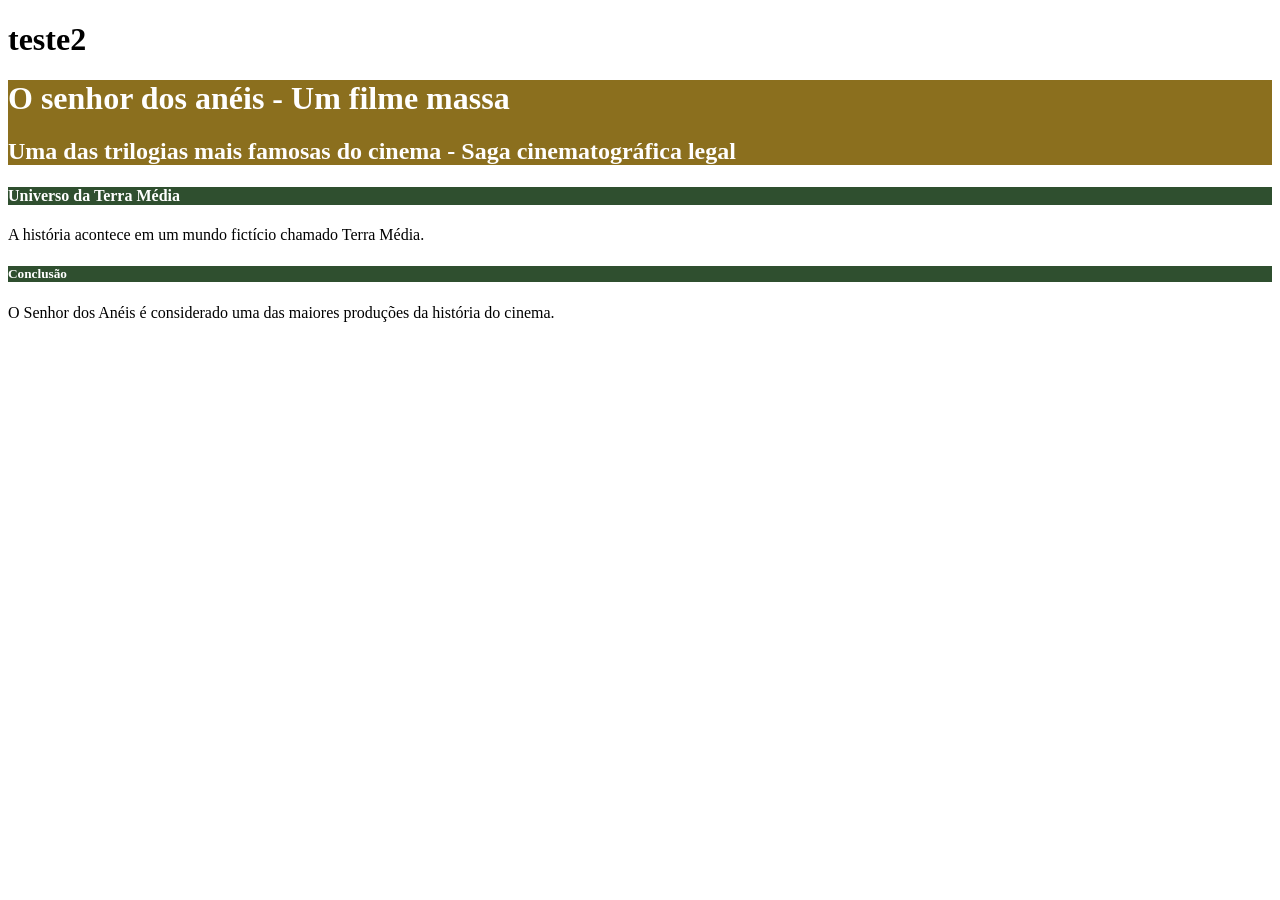
==== index.html @ 2c0cc994 "novas atualizações" ====
<!DOCTYPE html>
<html lang="pt-br">
<head>
    <meta charset="UTF-8">
    <meta name="viewport" content="width=device-width, initial-scale=1.0">
    <title>Document</title>
    <style>
        #Titulo_principal{
            background-color: #8B6F1E;
            color: white;
        }

        .Titulo_secundario{
            background-color: #2F4F2F;
            color: white;
        }
    </style>

</head>
<body>
    
     <h1>teste2</h1>
    <div id="Titulo_principal">

        <h1>O senhor dos anéis - Um filme massa</h1>
        <h2>Uma das trilogias mais famosas do cinema - Saga cinematográfica legal</h2>

        <nav>
            <a href="Home"></a>
            <a href="Sinopse"></a>
            <a href="Imagem do filme"></a>
            <a href="Personagens principais"></a>
            <a href="Informações"></a>
            <a href="Curiosidades"></a>
            <a href="Impacto Cultural"></a>
            <a href="Ordem dos filmes"></a>
        </nav>
    </div>

    <h4 class="Titulo_secundario">Universo da Terra Média</h4>
        <p>A história acontece em um mundo fictício chamado Terra Média.</p>
    <h5 class="Titulo_secundario">Conclusão</h5>
        <p>O Senhor dos Anéis é considerado uma das maiores produções da história do
        cinema.</p>



</body>
</html>
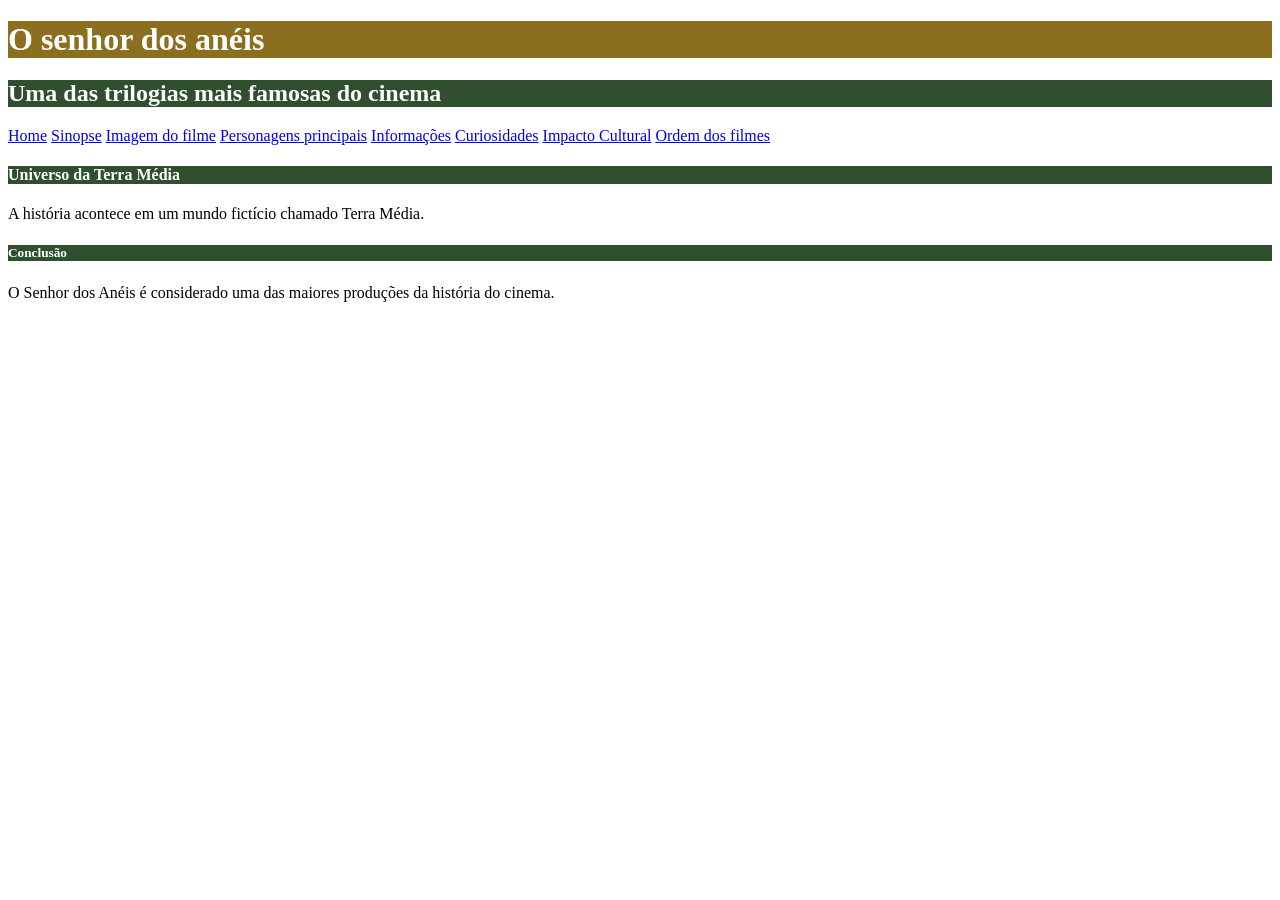
==== commit a3dc0864: "Novas mudanças" ====
--- a/index.html
+++ b/index.html
@@ -1,49 +1,35 @@
-<!DOCTYPE html>
+<!doctype html>
 <html lang="pt-br">
-<head>
-    <meta charset="UTF-8">
-    <meta name="viewport" content="width=device-width, initial-scale=1.0">
-    <title>Document</title>
-    <style>
-        #Titulo_principal{
-            background-color: #8B6F1E;
-            color: white;
-        }
+  <head>
+    <meta charset="UTF-8" />
+    <meta name="viewport" content="width=device-width, initial-scale=1.0" />
+    <title>Site senhor dos anel</title>
+    <link rel="stylesheet" href="style.css">
+  </head>
+  <body>
+    <div">
+      <h1 id="Titulo_principal">O senhor dos anéis</h1>
+      <h2 class="Titulo_secundario">
+        Uma das trilogias mais famosas do cinema
+      </h2>
+      <nav>
+        <a href="index.html">Home</a>
+        <a href="sinopse.html">Sinopse</a>
+        <a href="imagen_do_filme.html">Imagem do filme</a>
+        <a href="personagens_principais.html">Personagens principais</a>
+        <a href="informacoes.html">Informações</a>
+        <a href="Curiosidades.html">Curiosidades</a>
+        <a href="impacto.html">Impacto Cultural</a>
+        <a href="ordem_dos_filmes.html">Ordem dos filmes</a>
+      </nav>
 
-        .Titulo_secundario{
-            background-color: #2F4F2F;
-            color: white;
-        }
-    </style>
-
-</head>
-<body>
-    
-     <h1>teste2</h1>
-    <div id="Titulo_principal">
-
-        <h1>O senhor dos anéis - Um filme massa</h1>
-        <h2>Uma das trilogias mais famosas do cinema - Saga cinematográfica legal</h2>
-
-        <nav>
-            <a href="Home"></a>
-            <a href="Sinopse"></a>
-            <a href="Imagem do filme"></a>
-            <a href="Personagens principais"></a>
-            <a href="Informações"></a>
-            <a href="Curiosidades"></a>
-            <a href="Impacto Cultural"></a>
-            <a href="Ordem dos filmes"></a>
-        </nav>
+      <h4 class="Titulo_secundario">Universo da Terra Média</h4>
+      <p>A história acontece em um mundo fictício chamado Terra Média.</p>
+      <h5 class="Titulo_secundario">Conclusão</h5>
+      <p>
+        O Senhor dos Anéis é considerado uma das maiores produções da história
+        do cinema.
+      </p>
     </div>
-
-    <h4 class="Titulo_secundario">Universo da Terra Média</h4>
-        <p>A história acontece em um mundo fictício chamado Terra Média.</p>
-    <h5 class="Titulo_secundario">Conclusão</h5>
-        <p>O Senhor dos Anéis é considerado uma das maiores produções da história do
-        cinema.</p>
-
-
-
-</body>
-</html>+  </body>
+</html>
--- a/style.css
+++ b/style.css
@@ -0,0 +1,10 @@
+
+#Titulo_principal {
+background-color: #8b6f1e;
+color: white;
+}
+
+.Titulo_secundario {
+background-color: #2f4f2f;
+color: white;
+}
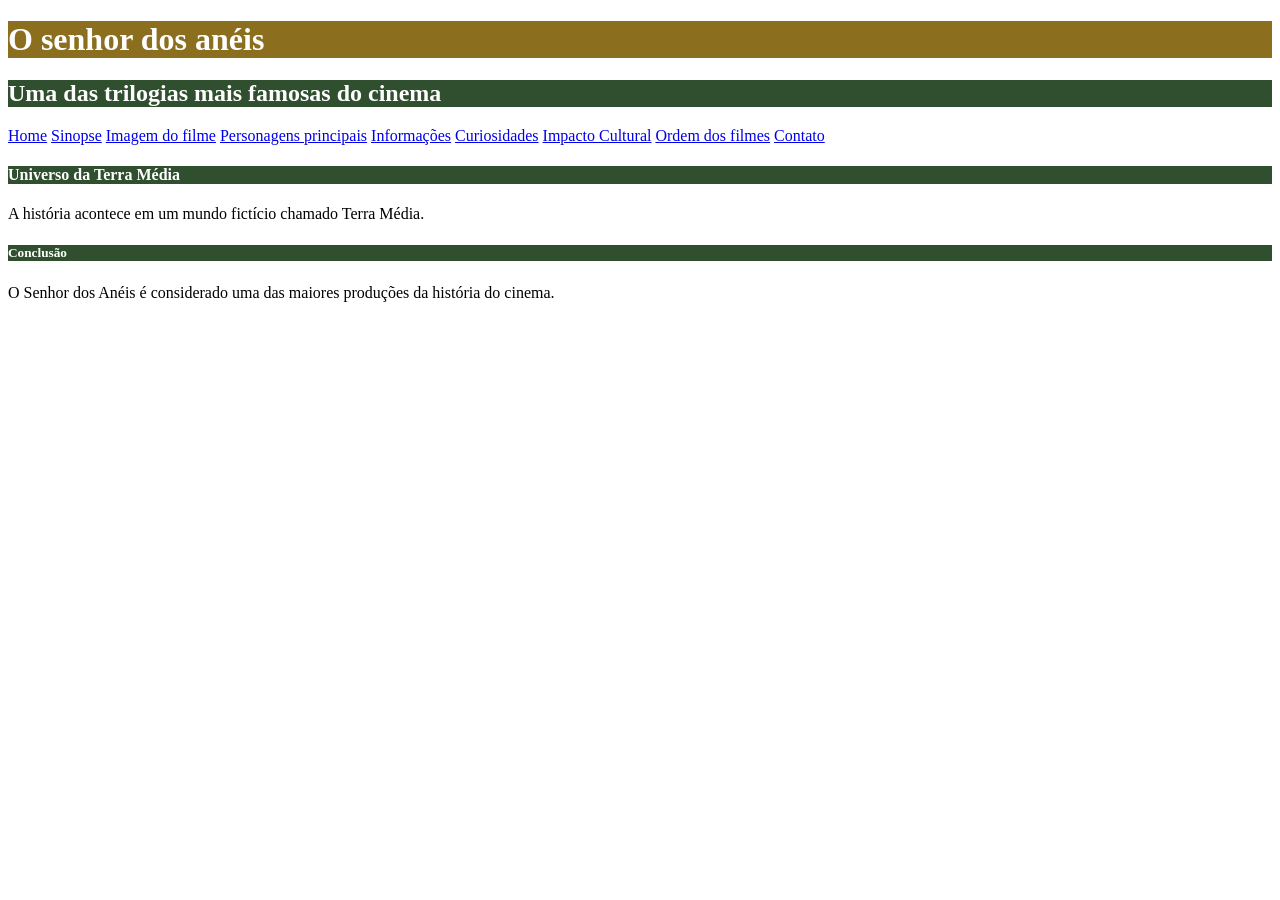
==== commit a9980369: "Criação pagina de contato" ====
--- a/index.html
+++ b/index.html
@@ -21,6 +21,7 @@
         <a href="Curiosidades.html">Curiosidades</a>
         <a href="impacto.html">Impacto Cultural</a>
         <a href="ordem_dos_filmes.html">Ordem dos filmes</a>
+        <a href="contato.html">Contato</a>
       </nav>
 
       <h4 class="Titulo_secundario">Universo da Terra Média</h4>
--- a/style.css
+++ b/style.css
@@ -7,4 +7,4 @@
 .Titulo_secundario {
 background-color: #2f4f2f;
 color: white;
-}
+}
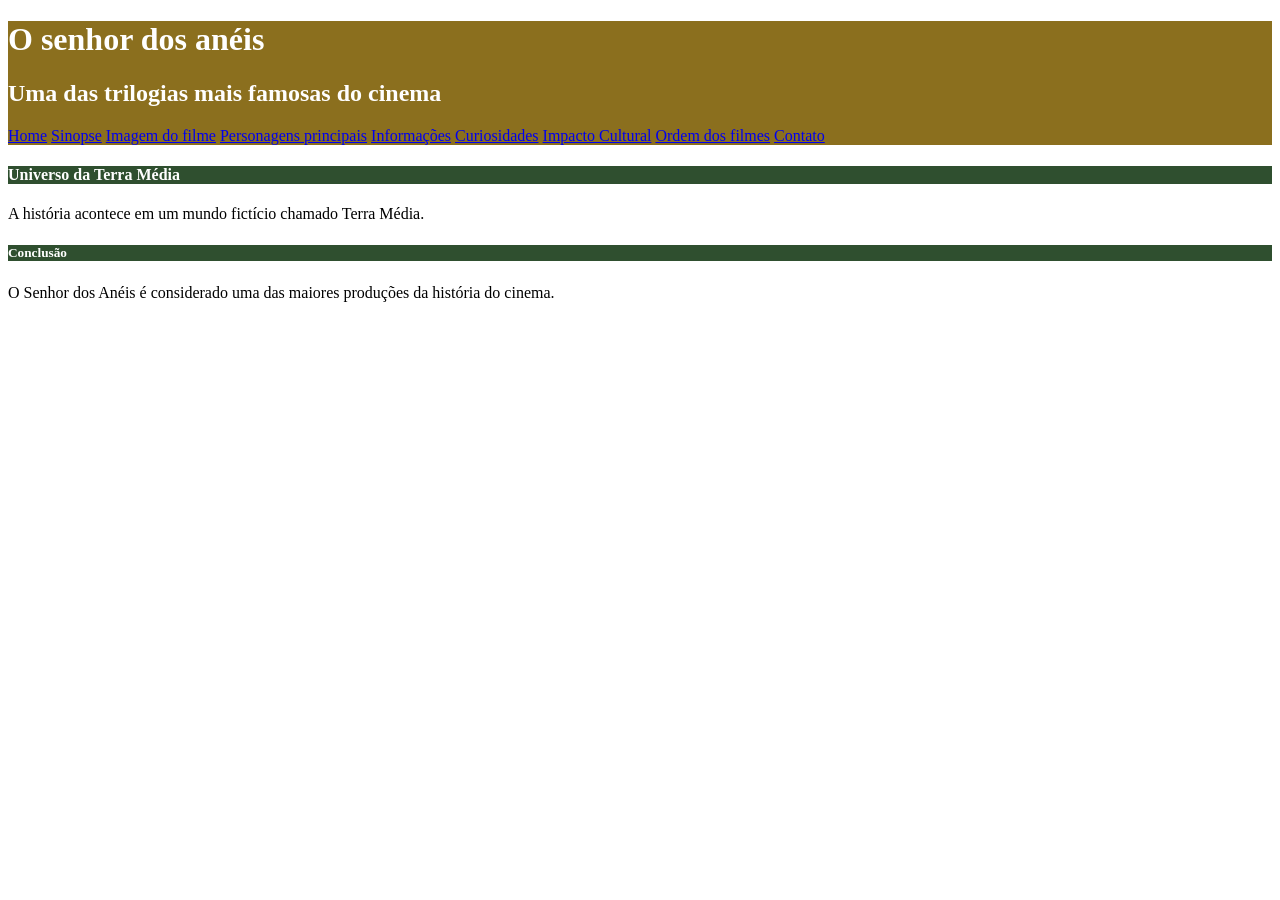
==== commit b5db0a81: "5.0" ====
--- a/index.html
+++ b/index.html
@@ -7,9 +7,9 @@
     <link rel="stylesheet" href="style.css">
   </head>
   <body>
-    <div">
-      <h1 id="Titulo_principal">O senhor dos anéis</h1>
-      <h2 class="Titulo_secundario">
+    <div class="Titulo_principal">
+      <h1>O senhor dos anéis</h1>
+      <h2>
         Uma das trilogias mais famosas do cinema
       </h2>
       <nav>
@@ -23,7 +23,7 @@
         <a href="ordem_dos_filmes.html">Ordem dos filmes</a>
         <a href="contato.html">Contato</a>
       </nav>
-
+    </div>
       <h4 class="Titulo_secundario">Universo da Terra Média</h4>
       <p>A história acontece em um mundo fictício chamado Terra Média.</p>
       <h5 class="Titulo_secundario">Conclusão</h5>
@@ -31,6 +31,5 @@
         O Senhor dos Anéis é considerado uma das maiores produções da história
         do cinema.
       </p>
-    </div>
   </body>
 </html>
--- a/style.css
+++ b/style.css
@@ -1,5 +1,5 @@
 
-#Titulo_principal {
+.Titulo_principal {
 background-color: #8b6f1e;
 color: white;
 }
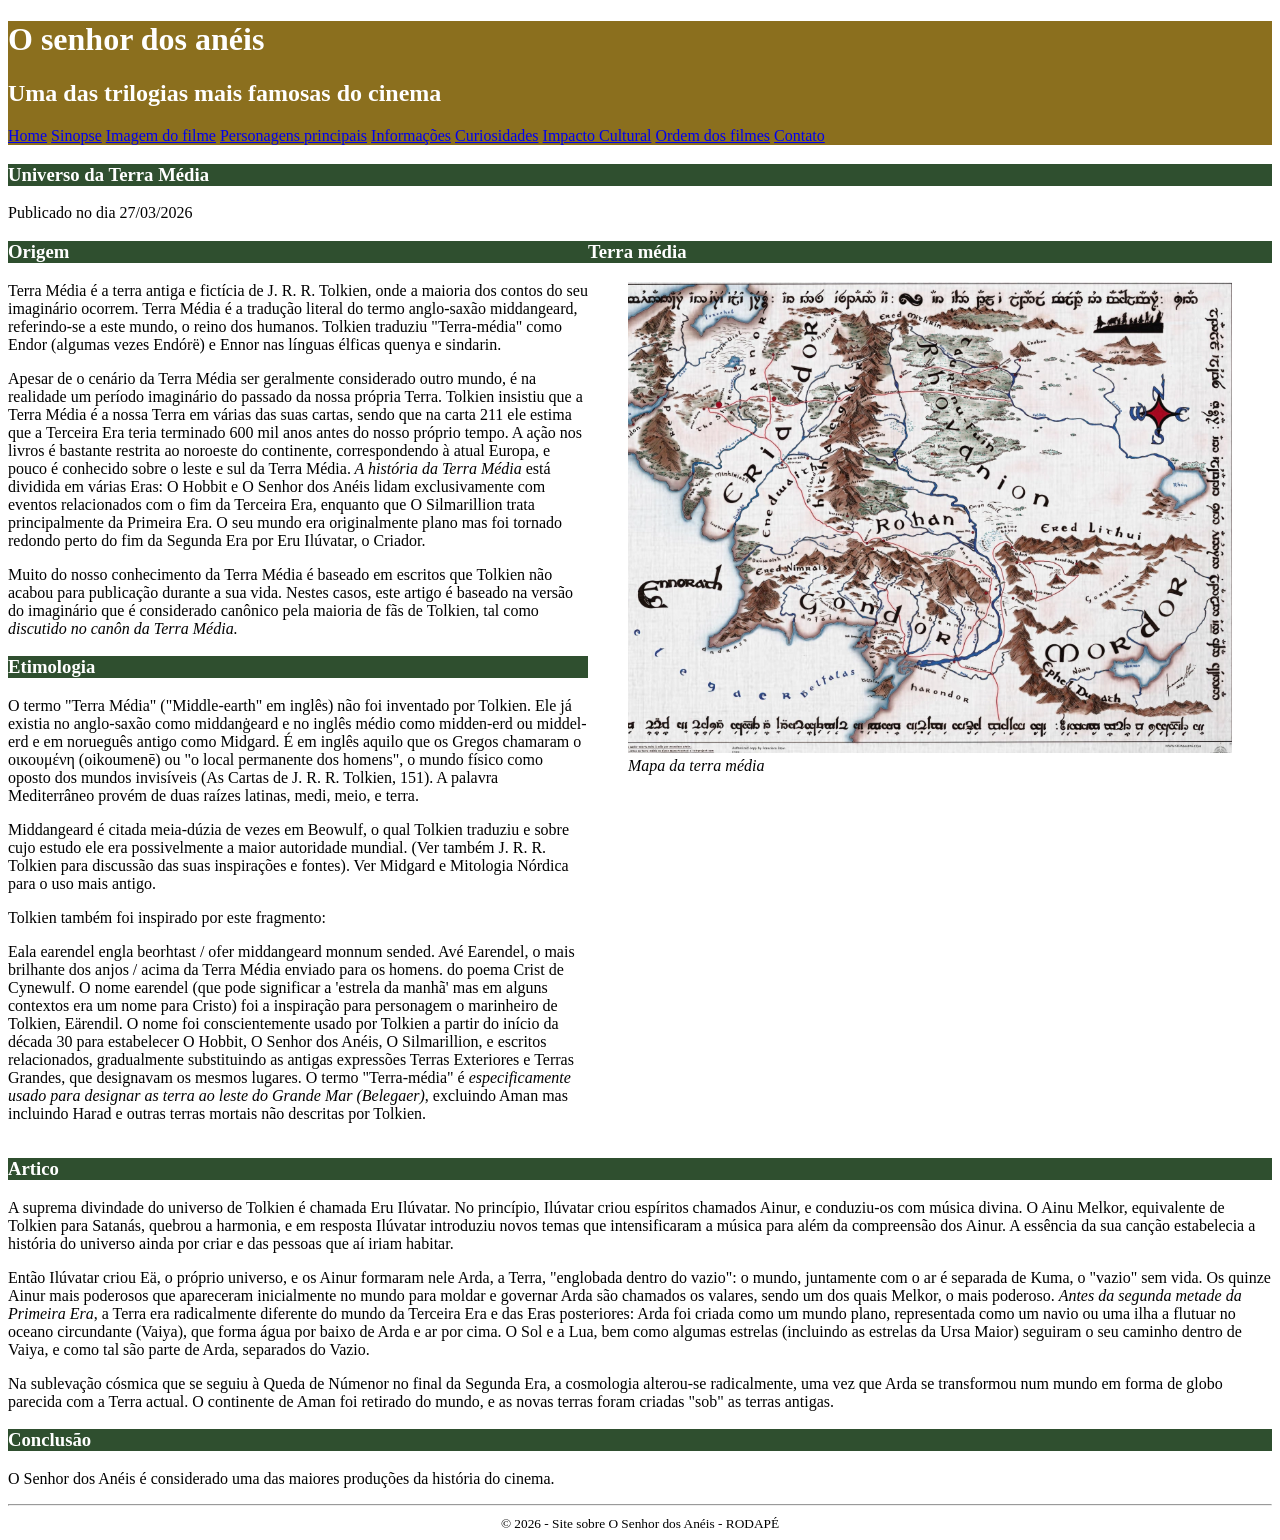
==== commit f00f3125: "Novo update" ====
--- a/index.html
+++ b/index.html
@@ -4,14 +4,13 @@
     <meta charset="UTF-8" />
     <meta name="viewport" content="width=device-width, initial-scale=1.0" />
     <title>Site senhor dos anel</title>
-    <link rel="stylesheet" href="style.css">
+    <link rel="stylesheet" href="style.css" type="text/css">
+    <link rel="icon" type="imagen/x-icon" href="img/espada.ico">
   </head>
   <body>
-    <div class="Titulo_principal">
+    <header class="Titulo_principal">
       <h1>O senhor dos anéis</h1>
-      <h2>
-        Uma das trilogias mais famosas do cinema
-      </h2>
+      <h2>Uma das trilogias mais famosas do cinema</h2>
       <nav>
         <a href="index.html">Home</a>
         <a href="sinopse.html">Sinopse</a>
@@ -23,13 +22,127 @@
         <a href="ordem_dos_filmes.html">Ordem dos filmes</a>
         <a href="contato.html">Contato</a>
       </nav>
-    </div>
-      <h4 class="Titulo_secundario">Universo da Terra Média</h4>
-      <p>A história acontece em um mundo fictício chamado Terra Média.</p>
-      <h5 class="Titulo_secundario">Conclusão</h5>
-      <p>
-        O Senhor dos Anéis é considerado uma das maiores produções da história
-        do cinema.
-      </p>
+    </header>
+    <main>
+      <header>
+        <h3 class="Titulo_secundario">Universo da Terra Média</h3>
+        <span>Publicado no dia 27/03/2026</span>
+      </header>
+      <div id="layout">
+        <article>
+          <section>
+            <h3 class="Titulo_secundario">Origem</h3>
+            <p>Terra Média é a terra antiga e fictícia de J. R. R. Tolkien, onde a maioria dos
+            contos do seu imaginário ocorrem. Terra Média é a tradução literal do termo
+            anglo-saxão middangeard, referindo-se a este mundo, o reino dos humanos.
+            Tolkien traduziu "Terra-média" como Endor (algumas vezes Endórë) e Ennor
+            nas línguas élficas quenya e sindarin.</p>
+
+            <p>Apesar de o cenário da Terra Média ser geralmente considerado outro mundo,
+            é na realidade um período imaginário do passado da nossa própria Terra.
+            Tolkien insistiu que a Terra Média é a nossa Terra em várias das suas cartas,
+            sendo que na carta 211 ele estima que a Terceira Era teria terminado 600 mil
+            anos antes do nosso próprio tempo. A ação nos livros é bastante restrita ao
+            noroeste do continente, correspondendo à atual Europa, e pouco é conhecido
+            sobre o leste e sul da Terra Média.<em> A história da Terra Média</em> está dividida em
+            várias Eras: O Hobbit e O Senhor dos Anéis lidam exclusivamente com
+            eventos relacionados com o fim da Terceira Era, enquanto que O Silmarillion
+            trata principalmente da Primeira Era. O seu mundo era originalmente plano
+            mas foi tornado redondo perto do fim da Segunda Era por Eru Ilúvatar, o
+            Criador.</p>
+
+            <p>Muito do nosso conhecimento da Terra Média é baseado em escritos que
+            Tolkien não acabou para publicação durante a sua vida. Nestes casos, este
+            artigo é baseado na versão do imaginário que é considerado canônico pela
+            maioria de fãs de Tolkien, tal como <em>discutido no canôn da Terra Média.</em></p>
+          </section>
+
+
+          <section>
+            <h3 class="Titulo_secundario">Etimologia</h3>
+            <p>O termo "Terra Média" ("Middle-earth" em inglês) não foi inventado por
+            Tolkien. Ele já existia no anglo-saxão como middanġeard e no inglês médio
+            como midden-erd ou middel-erd e em norueguês antigo como Midgard. É em
+            inglês aquilo que os Gregos chamaram o οικουμένη (oikoumenē) ou "o local
+            permanente dos homens", o mundo físico como oposto dos mundos invisíveis
+            (As Cartas de J. R. R. Tolkien, 151). A palavra Mediterrâneo provém de duas
+            raízes latinas, medi, meio, e terra.</p>
+
+            <p>Middangeard é citada meia-dúzia de vezes em Beowulf, o qual Tolkien
+            traduziu e sobre cujo estudo ele era possivelmente a maior autoridade
+            mundial. (Ver também J. R. R. Tolkien para discussão das suas inspirações e
+            fontes). Ver Midgard e Mitologia Nórdica para o uso mais antigo.</p>
+            
+            <p>Tolkien também foi inspirado por este fragmento:</p>
+
+            Eala earendel engla beorhtast / ofer middangeard monnum sended.
+            Avé Earendel, o mais brilhante dos anjos / acima da Terra Média enviado para
+            os homens. do poema Crist de Cynewulf. O nome earendel (que pode
+            significar a 'estrela da manhã' mas em alguns contextos era um nome para
+            Cristo) foi a inspiração para personagem o marinheiro de Tolkien, Eärendil.
+            O nome foi conscientemente usado por Tolkien a partir do início da década 30
+            para estabelecer O Hobbit, O Senhor dos Anéis, O Silmarillion, e escritos
+            relacionados, gradualmente substituindo as antigas expressões Terras
+            Exteriores e Terras Grandes, que designavam os mesmos lugares. O termo
+            "Terra-média" é <em> especificamente usado para designar as terra ao leste do
+            Grande Mar (Belegaer)</em>, excluindo Aman mas incluindo Harad e outras terras
+            mortais não descritas por Tolkien.</p>
+          </section>
+        </article>
+        
+        <aside>
+          <h3 class="Titulo_secundario">Terra média</h3>
+          <figure>
+            <img src="img/terra_media.png" alt="Mapa da terra média">
+            <figcaption><em>Mapa da terra média</em></figcaption>
+          </figure>
+       </aside>
+      </div>
+      <article>
+        <section>
+          <h3 class="Titulo_secundario">Artico</h3>
+          <p>A suprema divindade do universo de Tolkien é chamada Eru Ilúvatar. No
+          princípio, Ilúvatar criou espíritos chamados Ainur, e conduziu-os com música
+          divina. O Ainu Melkor, equivalente de Tolkien para Satanás, quebrou a
+          harmonia, e em resposta Ilúvatar introduziu novos temas que intensificaram a
+          música para além da compreensão dos Ainur. A essência da sua canção
+          estabelecia a história do universo ainda por criar e das pessoas que aí iriam
+          habitar.</p>
+
+          <p>Então Ilúvatar criou Eä, o próprio universo, e os Ainur formaram nele Arda, a
+          Terra, "englobada dentro do vazio": o mundo, juntamente com o ar é separada
+          de Kuma, o "vazio" sem vida. Os quinze Ainur mais poderosos que
+          apareceram inicialmente no mundo para moldar e governar Arda são
+          chamados os valares, sendo um dos quais Melkor, o mais poderoso.
+          <em> Antes da segunda metade da Primeira Era</em>, a Terra era radicalmente diferente
+          do mundo da Terceira Era e das Eras posteriores: Arda foi criada como um
+          mundo plano, representada como um navio ou uma ilha a flutuar no oceano
+          circundante (Vaiya), que forma água por baixo de Arda e ar por cima. O Sol e
+          a Lua, bem como algumas estrelas (incluindo as estrelas da Ursa Maior)
+          seguiram o seu caminho dentro de Vaiya, e como tal são parte de Arda,
+          separados do Vazio.</p>
+
+          <p>Na sublevação cósmica que se seguiu à Queda de Númenor no final da
+          Segunda Era, a cosmologia alterou-se radicalmente, uma vez que Arda se
+          transformou num mundo em forma de globo parecida com a Terra actual. O
+          continente de Aman foi retirado do mundo, e as novas terras foram criadas
+          "sob" as terras antigas.</p>
+        </section>
+
+        <section>
+          <h3 class="Titulo_secundario">Conclusão</h3>
+          <p>
+            O Senhor dos Anéis é considerado uma das maiores produções da história do
+            cinema.
+          </p>
+
+        </section>
+      </article>
+      <footer class="rodape">
+        <hr>
+        <small>© 2026 - Site sobre O Senhor dos Anéis - RODAPÉ</small>
+      </footer>
+    </main>
+     
   </body>
 </html>
--- a/style.css
+++ b/style.css
@@ -7,4 +7,12 @@
 .Titulo_secundario {
 background-color: #2f4f2f;
 color: white;
+}
+
+#layout {
+    display: flex;
+}
+
+.rodape {
+    text-align: center;
 }
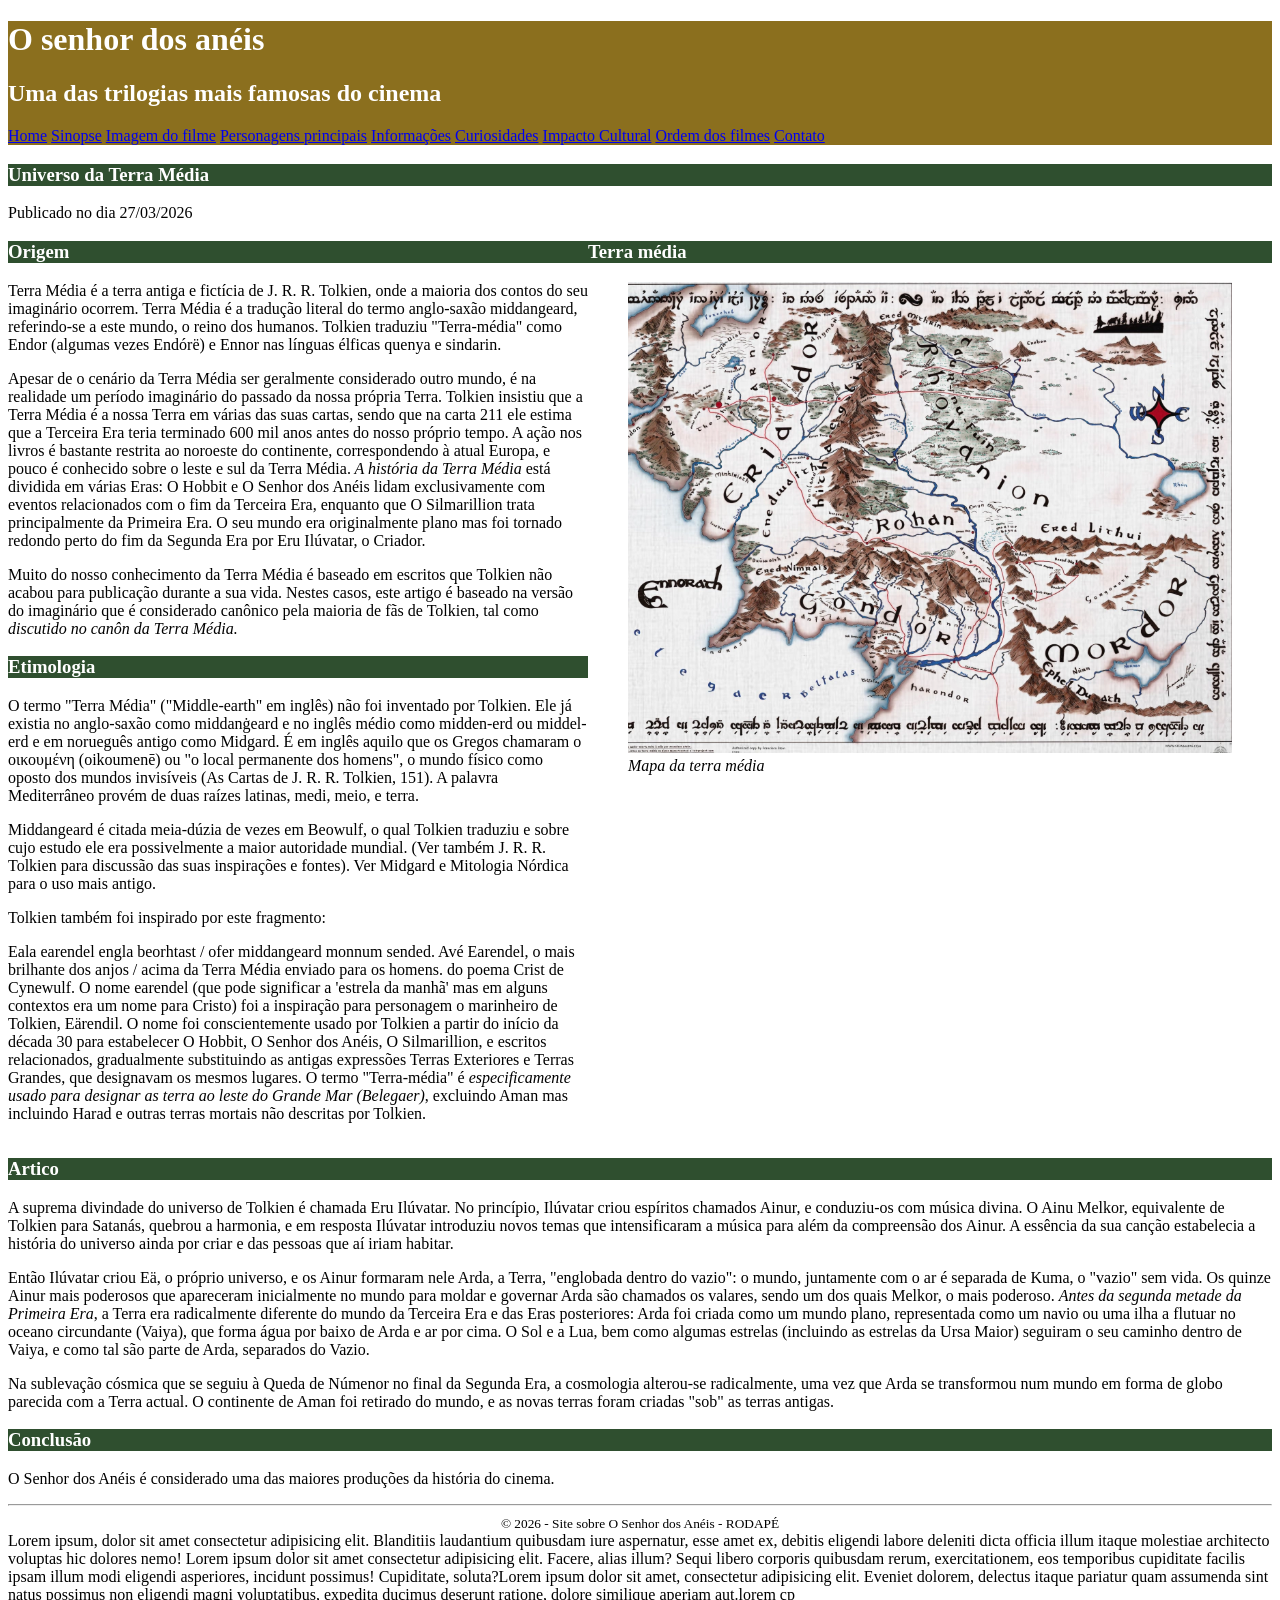
==== commit f81fb4a7: "novo" ====
--- a/index.html
+++ b/index.html
@@ -146,3 +146,7 @@
      
   </body>
 </html>
+
+  Lorem ipsum, dolor sit amet consectetur adipisicing elit. Blanditiis laudantium quibusdam iure aspernatur, esse amet ex, debitis eligendi labore deleniti dicta officia illum itaque molestiae architecto voluptas hic dolores nemo!
+  Lorem ipsum dolor sit amet consectetur adipisicing elit. Facere, alias illum? Sequi libero corporis quibusdam rerum, exercitationem, eos temporibus cupiditate facilis ipsam illum modi eligendi asperiores, incidunt possimus! Cupiditate, soluta?Lorem ipsum dolor sit amet, consectetur adipisicing elit. Eveniet dolorem, delectus itaque pariatur quam assumenda sint natus possimus non eligendi magni voluptatibus, expedita ducimus deserunt ratione, dolore similique aperiam aut.lorem
+  çp
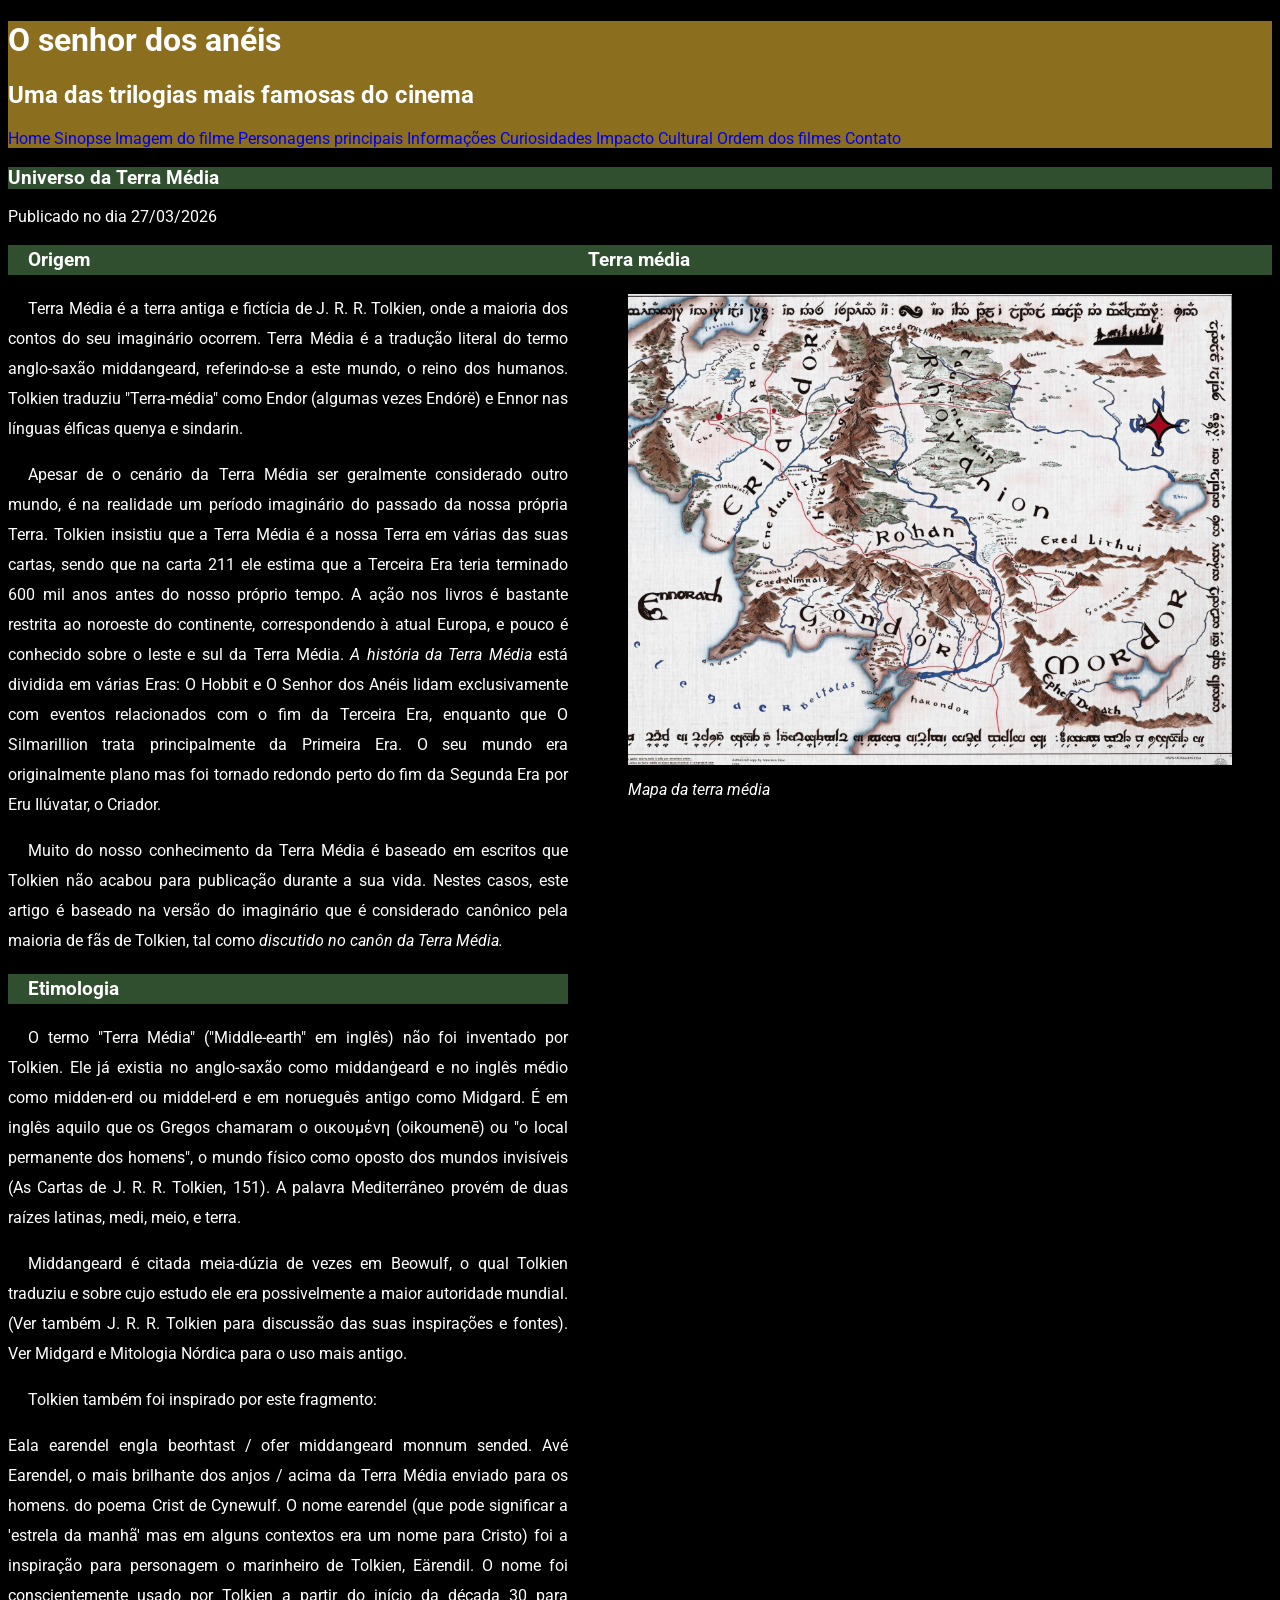
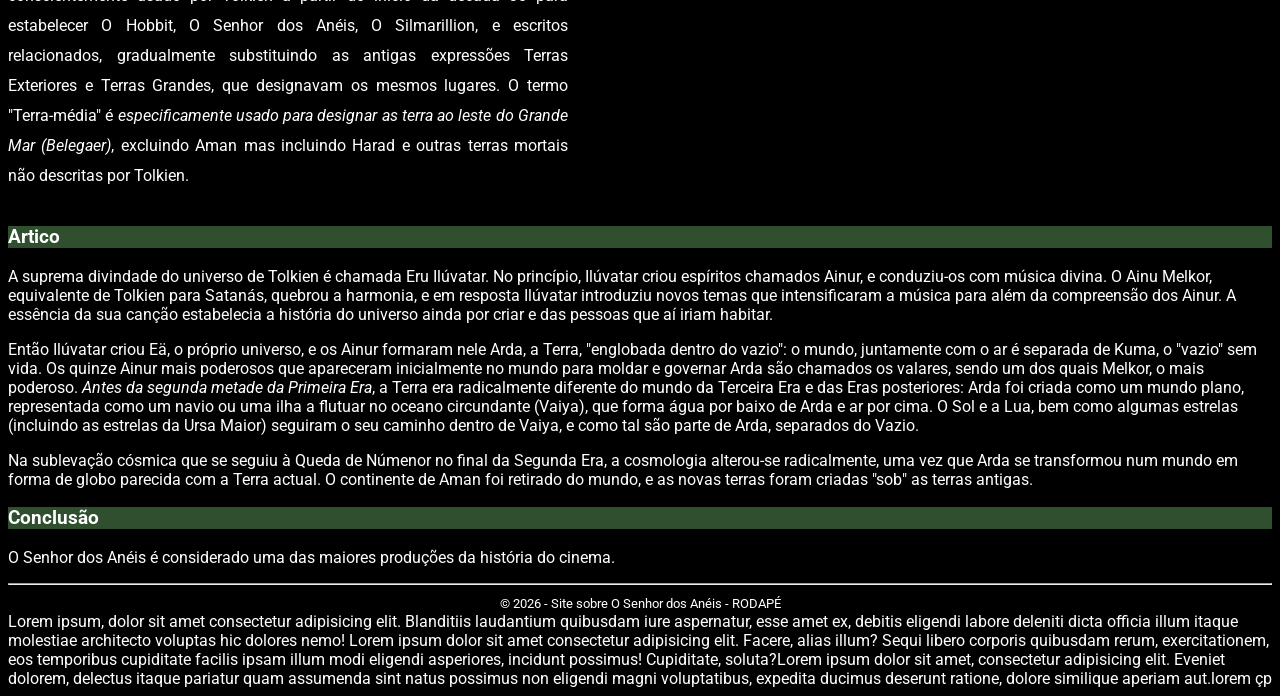
==== commit c74db4c0: "topografia css" ====
--- a/index.html
+++ b/index.html
@@ -7,6 +7,7 @@
     <link rel="stylesheet" href="style.css" type="text/css">
     <link rel="icon" type="imagen/x-icon" href="img/espada.ico">
   </head>
+ 
   <body>
     <header class="Titulo_principal">
       <h1>O senhor dos anéis</h1>
--- a/style.css
+++ b/style.css
@@ -1,3 +1,4 @@
+@import url('https://fonts.googleapis.com/css2?family=Roboto:ital,wght@0,100..900;1,100..900&display=swap');
 
 .Titulo_principal {
 background-color: #8b6f1e;
@@ -10,9 +11,30 @@
 }
 
 #layout {
+    font-size: 1em;/*herda o tamanho do pai (body) dele com um multiplicador*/
     display: flex;
+    font-style: normal;/*estilo da fonte: italic - normal - oblique*/
+    line-height: 30px;/*espaçamento entre linhas*/
+    font-weight: 400;/*Intensidade do negrito: pode usar 100 a 900 - bold e bolder*/
+    text-transform: none;/*Captalização do texto: uppercase - lowercase - captalize (primeira letra em maiusculo)*/
+    text-decoration: none;/*Sublinhado de texto no css: double - dashed - dotted - wavy - none - underline ou overline doble*/
+    word-spacing: none;/*espaçamento entre palavras: pode usar em pixel(px)*/
+    letter-spacing: none;/*espaçamento entre letras*/
+    text-indent: 20px;/*Espaçamento de paragrafo primeira linha.*/
+    text-align: justify;/*Alinhamento do texto: center - left - right e justify e center*/
 }
 
 .rodape {
     text-align: center;
+}
+body{
+    /*topografia css*/
+    background-color: rgb(0,0,0);/*cor do fundo*/
+    color: rgb(255, 255, 255);/*cor da fonte*/
+    font-family: "Roboto", sans-serif;/*fonte do texto*/
+    font-size: 16px;/*tamanho da fonte = pode ser em px. em .rem*/
+}
+
+nav a{
+    text-decoration: none;
 }
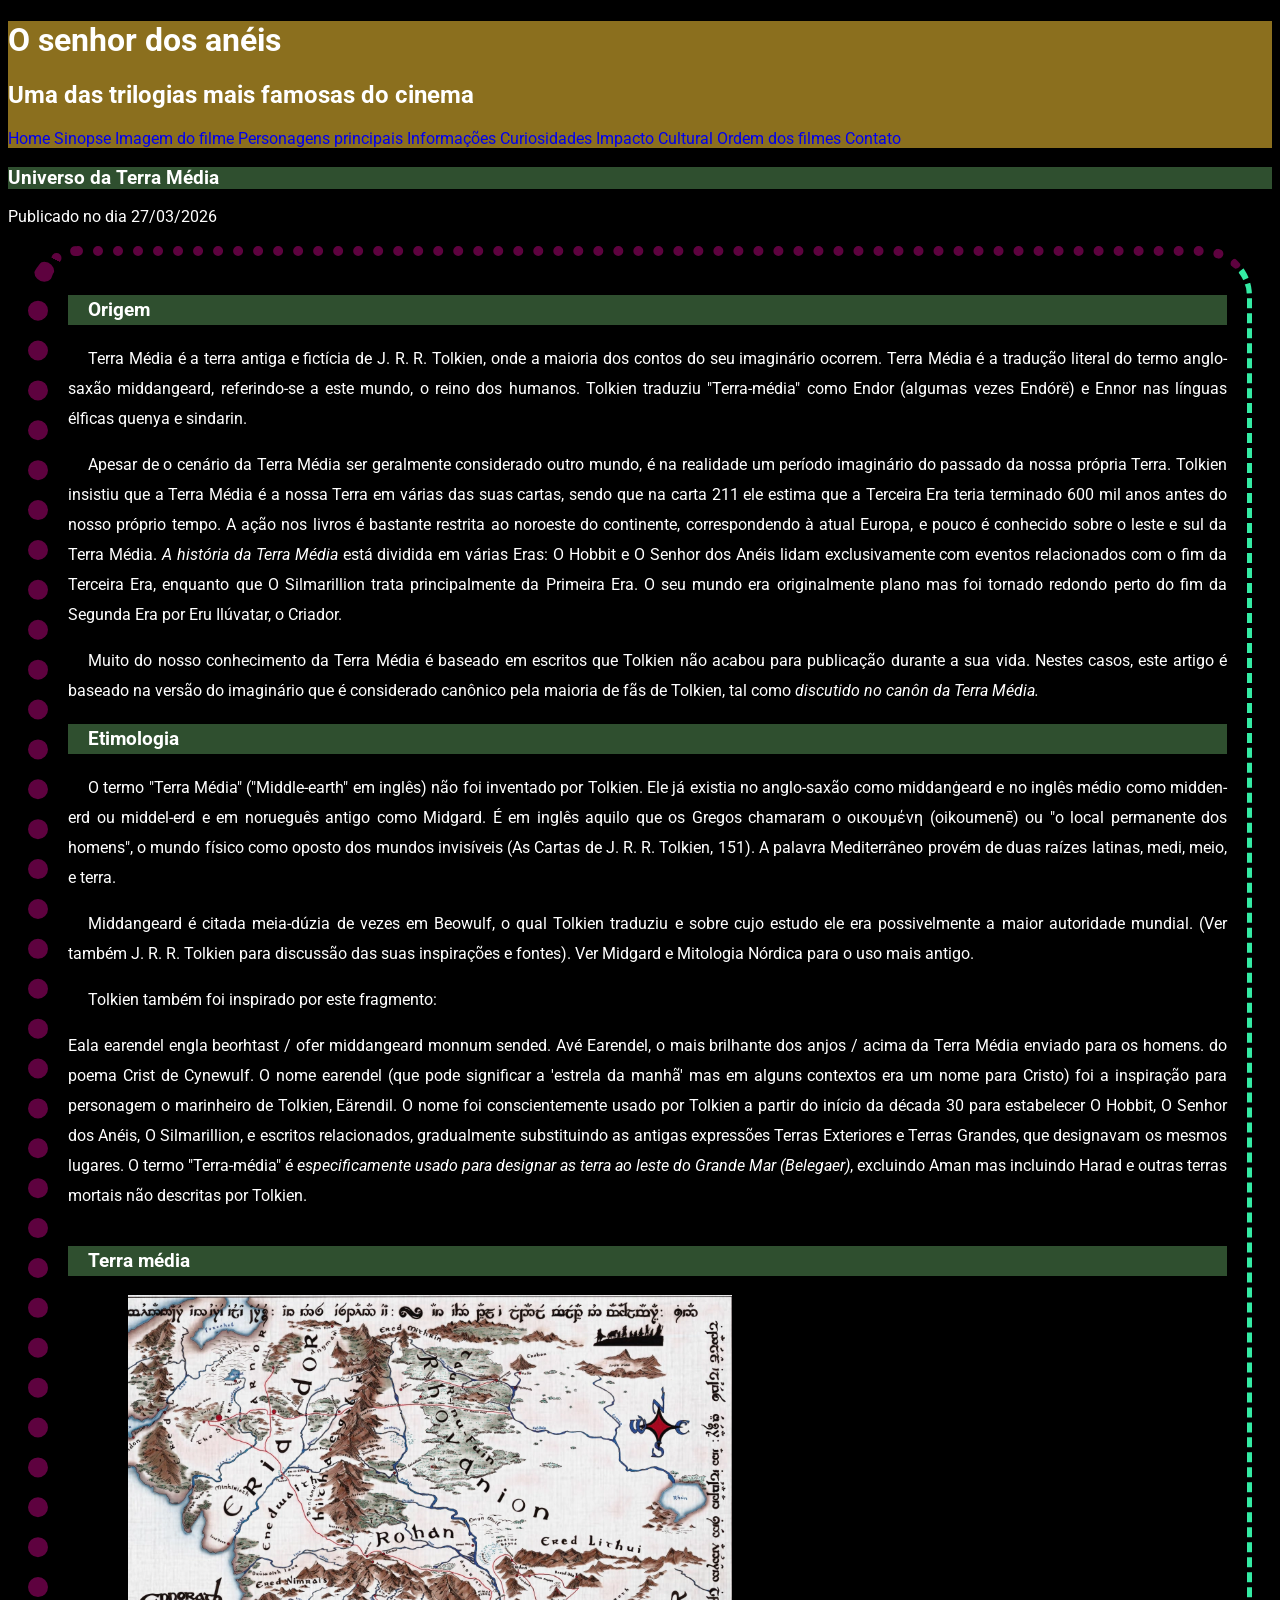
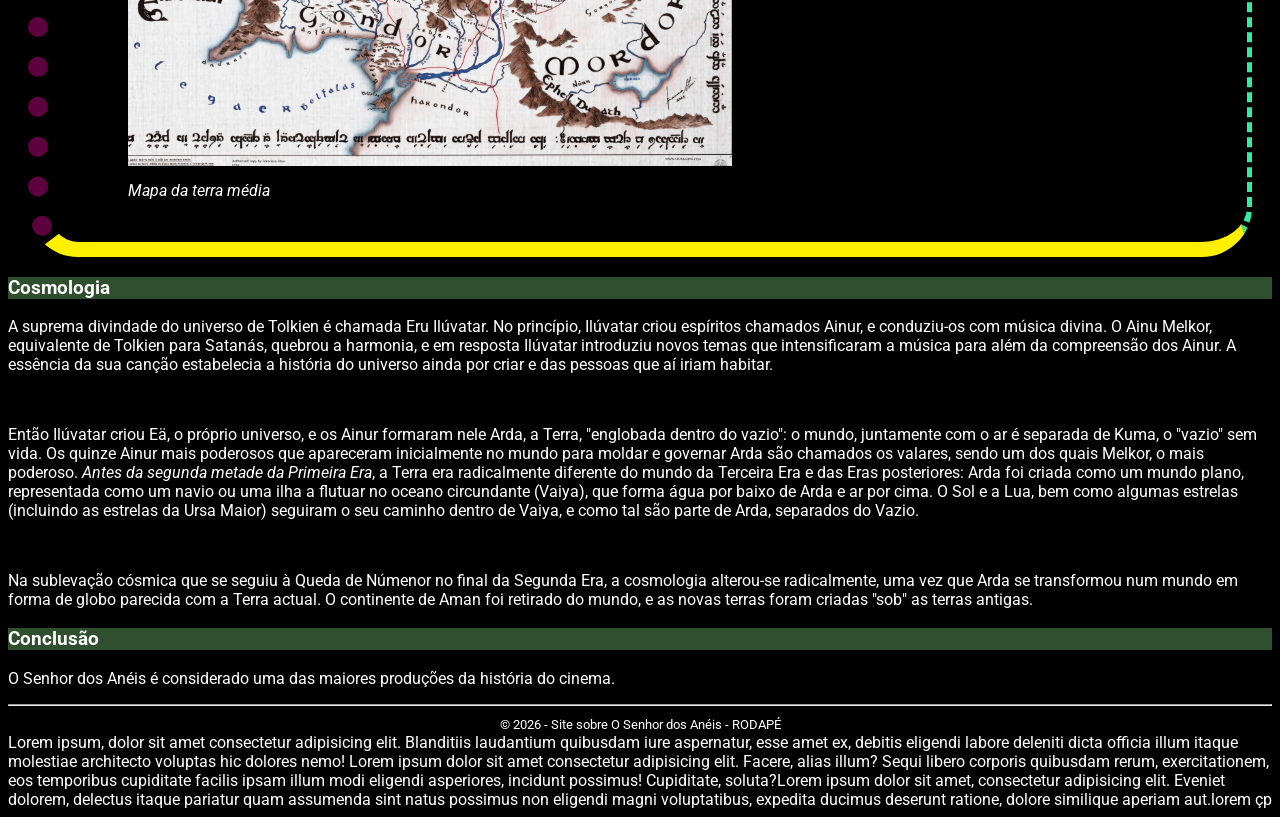
==== commit d35f86a7: "Novas atualizações" ====
--- a/index.html
+++ b/index.html
@@ -101,16 +101,16 @@
       </div>
       <article>
         <section>
-          <h3 class="Titulo_secundario">Artico</h3>
-          <p>A suprema divindade do universo de Tolkien é chamada Eru Ilúvatar. No
+          <h3 class="Titulo_secundario">Cosmologia</h3>
+          <p class="teste_display">A suprema divindade do universo de Tolkien é chamada Eru Ilúvatar. No
           princípio, Ilúvatar criou espíritos chamados Ainur, e conduziu-os com música
           divina. O Ainu Melkor, equivalente de Tolkien para Satanás, quebrou a
           harmonia, e em resposta Ilúvatar introduziu novos temas que intensificaram a
           música para além da compreensão dos Ainur. A essência da sua canção
           estabelecia a história do universo ainda por criar e das pessoas que aí iriam
-          habitar.</p>
+          habitar.</p><br>
 
-          <p>Então Ilúvatar criou Eä, o próprio universo, e os Ainur formaram nele Arda, a
+          <p class="teste_display">Então Ilúvatar criou Eä, o próprio universo, e os Ainur formaram nele Arda, a
           Terra, "englobada dentro do vazio": o mundo, juntamente com o ar é separada
           de Kuma, o "vazio" sem vida. Os quinze Ainur mais poderosos que
           apareceram inicialmente no mundo para moldar e governar Arda são
@@ -121,9 +121,9 @@
           circundante (Vaiya), que forma água por baixo de Arda e ar por cima. O Sol e
           a Lua, bem como algumas estrelas (incluindo as estrelas da Ursa Maior)
           seguiram o seu caminho dentro de Vaiya, e como tal são parte de Arda,
-          separados do Vazio.</p>
+          separados do Vazio.</p><br>
 
-          <p>Na sublevação cósmica que se seguiu à Queda de Númenor no final da
+          <p class="teste_display">Na sublevação cósmica que se seguiu à Queda de Númenor no final da
           Segunda Era, a cosmologia alterou-se radicalmente, uma vez que Arda se
           transformou num mundo em forma de globo parecida com a Terra actual. O
           continente de Aman foi retirado do mundo, e as novas terras foram criadas
--- a/style.css
+++ b/style.css
@@ -13,6 +13,7 @@
 #layout {
     font-size: 1em;/*herda o tamanho do pai (body) dele com um multiplicador*/
     display: flex;
+    flex-direction: column;/*Usado para definir a direção dos elementos que são filhos de um display flex*/
     font-style: normal;/*estilo da fonte: italic - normal - oblique*/
     line-height: 30px;/*espaçamento entre linhas*/
     font-weight: 400;/*Intensidade do negrito: pode usar 100 a 900 - bold e bolder*/
@@ -22,6 +23,26 @@
     letter-spacing: none;/*espaçamento entre letras*/
     text-indent: 20px;/*Espaçamento de paragrafo primeira linha.*/
     text-align: justify;/*Alinhamento do texto: center - left - right e justify e center*/
+    /*border-style: dashed;/*Borda do elemento: solid - dashed - dotted - double - groove - inset - outset - none -ridge*/
+    /*border-width: 5px;/*Largura da borda: pode usar em pixel(px) ou em 1em*/
+    /*border-color: rgb(52, 235, 164);/*Cor da borda: pode usar em rgb ou em hexadecimal*/
+    border:dashed 5px rgb(52, 235, 164);/*Definir estilo, espessura e corq numa mesma linha*/
+    border-top: dotted 10px rgb(94, 2, 63);/*Definir estilo, espessura e cor somente para a borda superior*/
+    border-left: dotted 20px rgb(94, 2, 63);/*Definir estilo, espessura e cor somente para a borda esquerda*/
+    border-bottom: solid 15px #fff000;/*Definir estilo, espessura e cor somente para a borda inferior*/
+    /*border-right: ;solid 25px #fff000;/*Definir estilo, espessura e cor somente para a borda direita*/
+    border-radius: 50px;/*Arredondar cantos da borda - px - %*/
+    margin: 20px;/*Margem do lado de fora da borda*/
+    margin-left: 20px;/*Margem do lado de fora da borda somente para o lado esquerdo*/
+    margin-top: 20px;/*Margem do lado de fora da borda somente para o lado superior*/
+    margin-bottom: 20px;/*Margem do lado de fora da borda somente para o lado inferior*/
+    margin-right: 20px;/*Margem do lado de fora da borda somente para o lado direito*/
+    padding: 20px;/*Margem dentro da borda */
+    padding-left: 20px;/*Margem dentro da borda somente para o lado esquerdo*/
+    padding-top: 20px;/*Margem dentro da borda somente para o lado superior*/
+    padding-bottom: 20px;/*Margem dentro da borda somente para o lado inferior*/
+    padding-right: 20px;/*Margem dentro da borda somente para o lado direito*/      
+
 }
 
 .rodape {
@@ -37,4 +58,10 @@
 
 nav a{
     text-decoration: none;
-}+}
+
+/*.teste_display{
+    background-color: orange;
+    display: inline-block;/*inline - block - inline-block*/
+    width: 200px;/*Largura do elemento: pode usar em pixel(px) ou em 1em*/
+}*/
